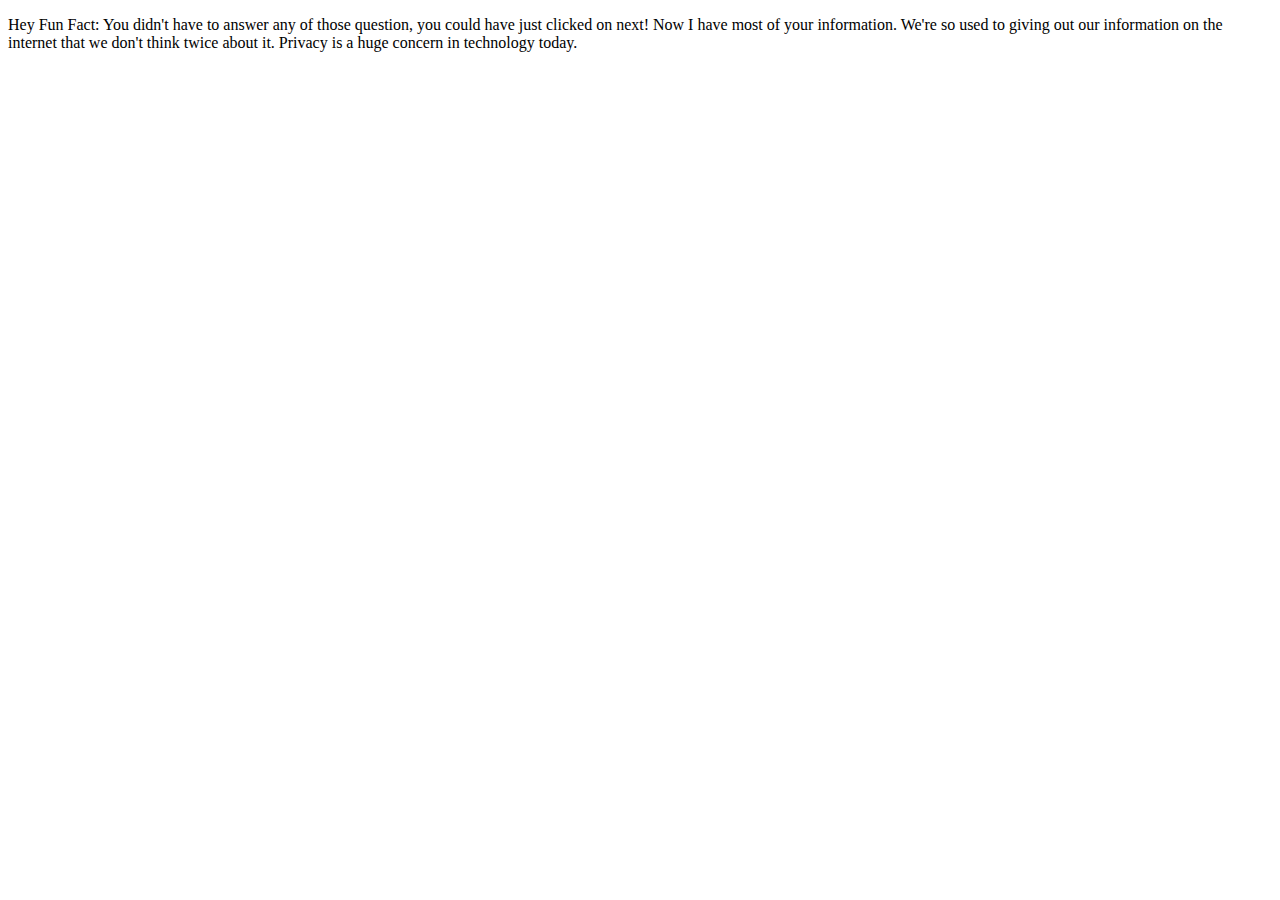
==== redirect.html @ 60830a60 "Add files via upload" ====
<!DOCTYPE html>
<html>
  <head>
    <title>
  DAWSON STUDENT SURVEY
    </title>



  </head>
  <body>
<p> Hey Fun Fact: You didn't have to answer any of those question, you could have just clicked on next! Now I have most of your information. We're so used to giving out our information on the internet that we don't think twice about it. Privacy is a huge concern in technology today. </p>

  </body>
</html>
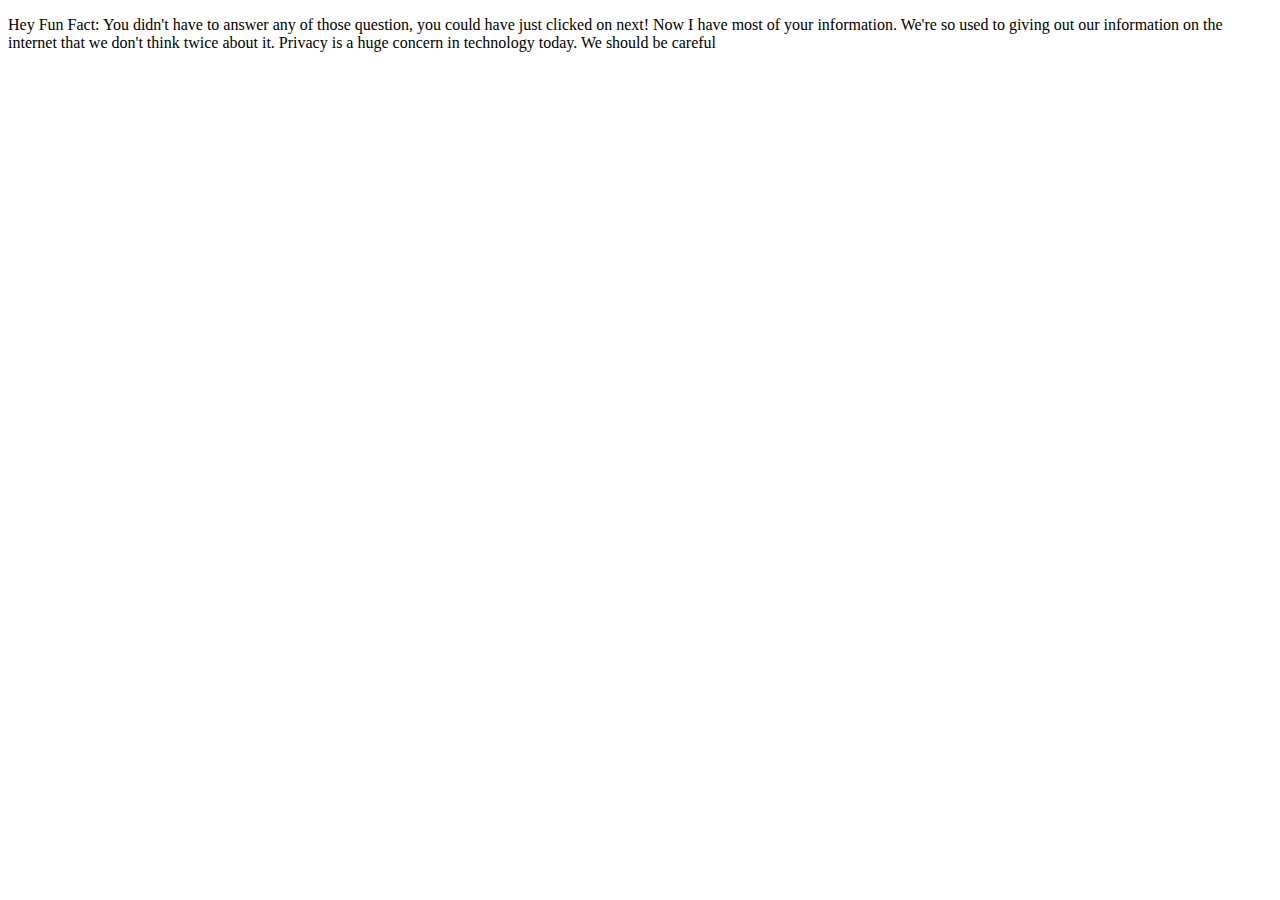
==== commit bc83eef9: "Update redirect.html" ====
--- a/redirect.html
+++ b/redirect.html
@@ -9,7 +9,7 @@
 
   </head>
   <body>
-<p> Hey Fun Fact: You didn't have to answer any of those question, you could have just clicked on next! Now I have most of your information. We're so used to giving out our information on the internet that we don't think twice about it. Privacy is a huge concern in technology today. </p>
+<p> Hey Fun Fact: You didn't have to answer any of those question, you could have just clicked on next! Now I have most of your information. We're so used to giving out our information on the internet that we don't think twice about it. Privacy is a huge concern in technology today. We should be careful </p>
 
   </body>
 </html>
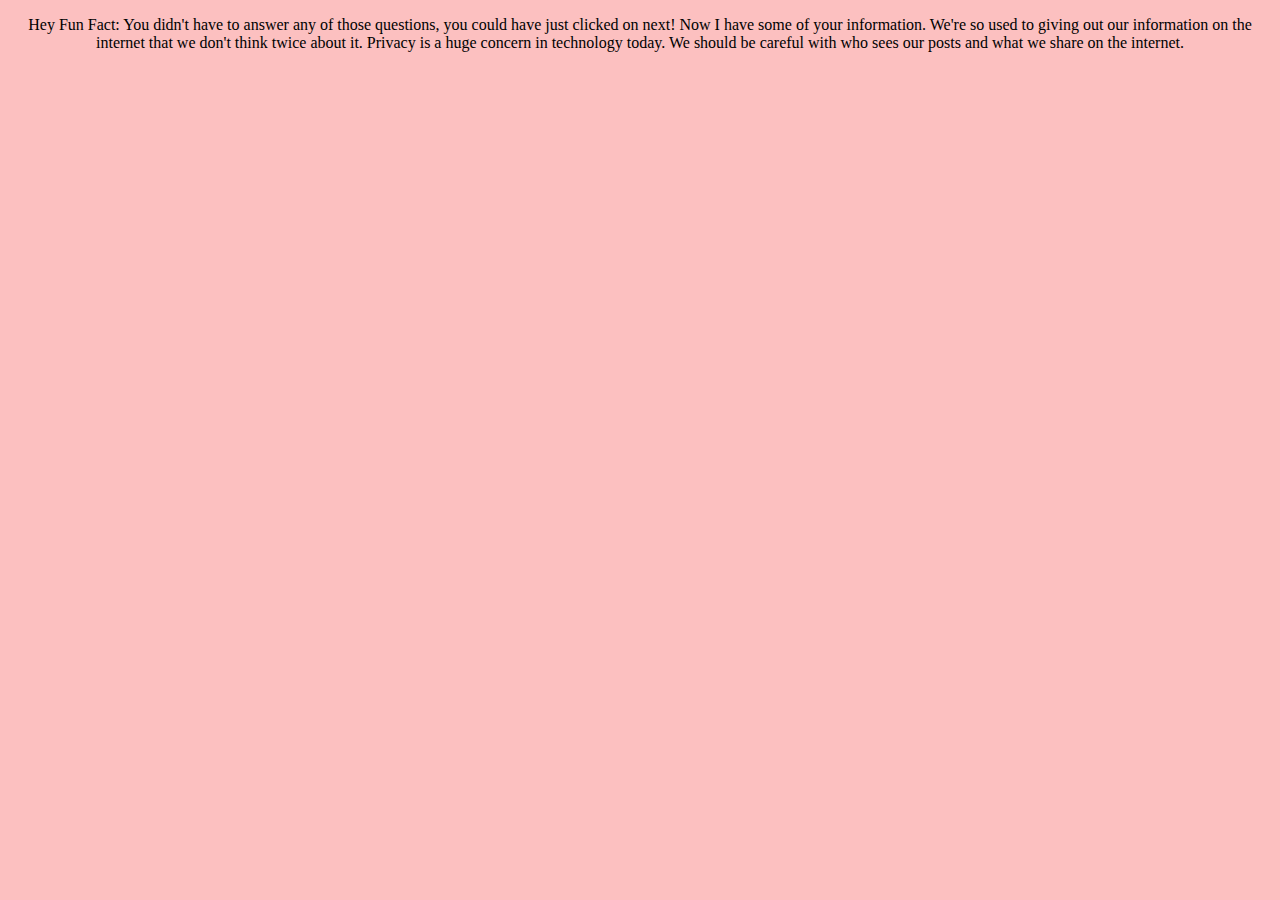
==== commit 7b721ae2: "Update redirect.html" ====
--- a/redirect.html
+++ b/redirect.html
@@ -5,11 +5,11 @@
   DAWSON STUDENT SURVEY
     </title>
 
-
+<link rel="stylesheet" href="styles.css" />
 
   </head>
   <body>
-<p> Hey Fun Fact: You didn't have to answer any of those question, you could have just clicked on next! Now I have most of your information. We're so used to giving out our information on the internet that we don't think twice about it. Privacy is a huge concern in technology today. We should be careful </p>
+<p> Hey Fun Fact: You didn't have to answer any of those questions, you could have just clicked on next! Now I have some of your information. We're so used to giving out our information on the internet that we don't think twice about it. Privacy is a huge concern in technology today. We should be careful with who sees our posts and what we share on the internet.  </p>
 
   </body>
 </html>
--- a/styles.css
+++ b/styles.css
@@ -0,0 +1,26 @@
+body {
+  text-align: center;
+  background-color: #fcc0c0;
+}
+div {
+margin-top: 30px;}
+
+
+
+input[type=text] {
+  width: 30%;
+  padding: 12px;
+  border: 1px solid #ccc;
+  border-radius: 4px;
+  box-sizing: border-box;
+  margin-top: 6px;
+  margin-bottom: 16px;
+  resize: vertical
+}
+#myButton{
+  position: absolute;
+  bottom: 10px;
+  left: 50%
+  margin-left:-104.5px;
+
+}
